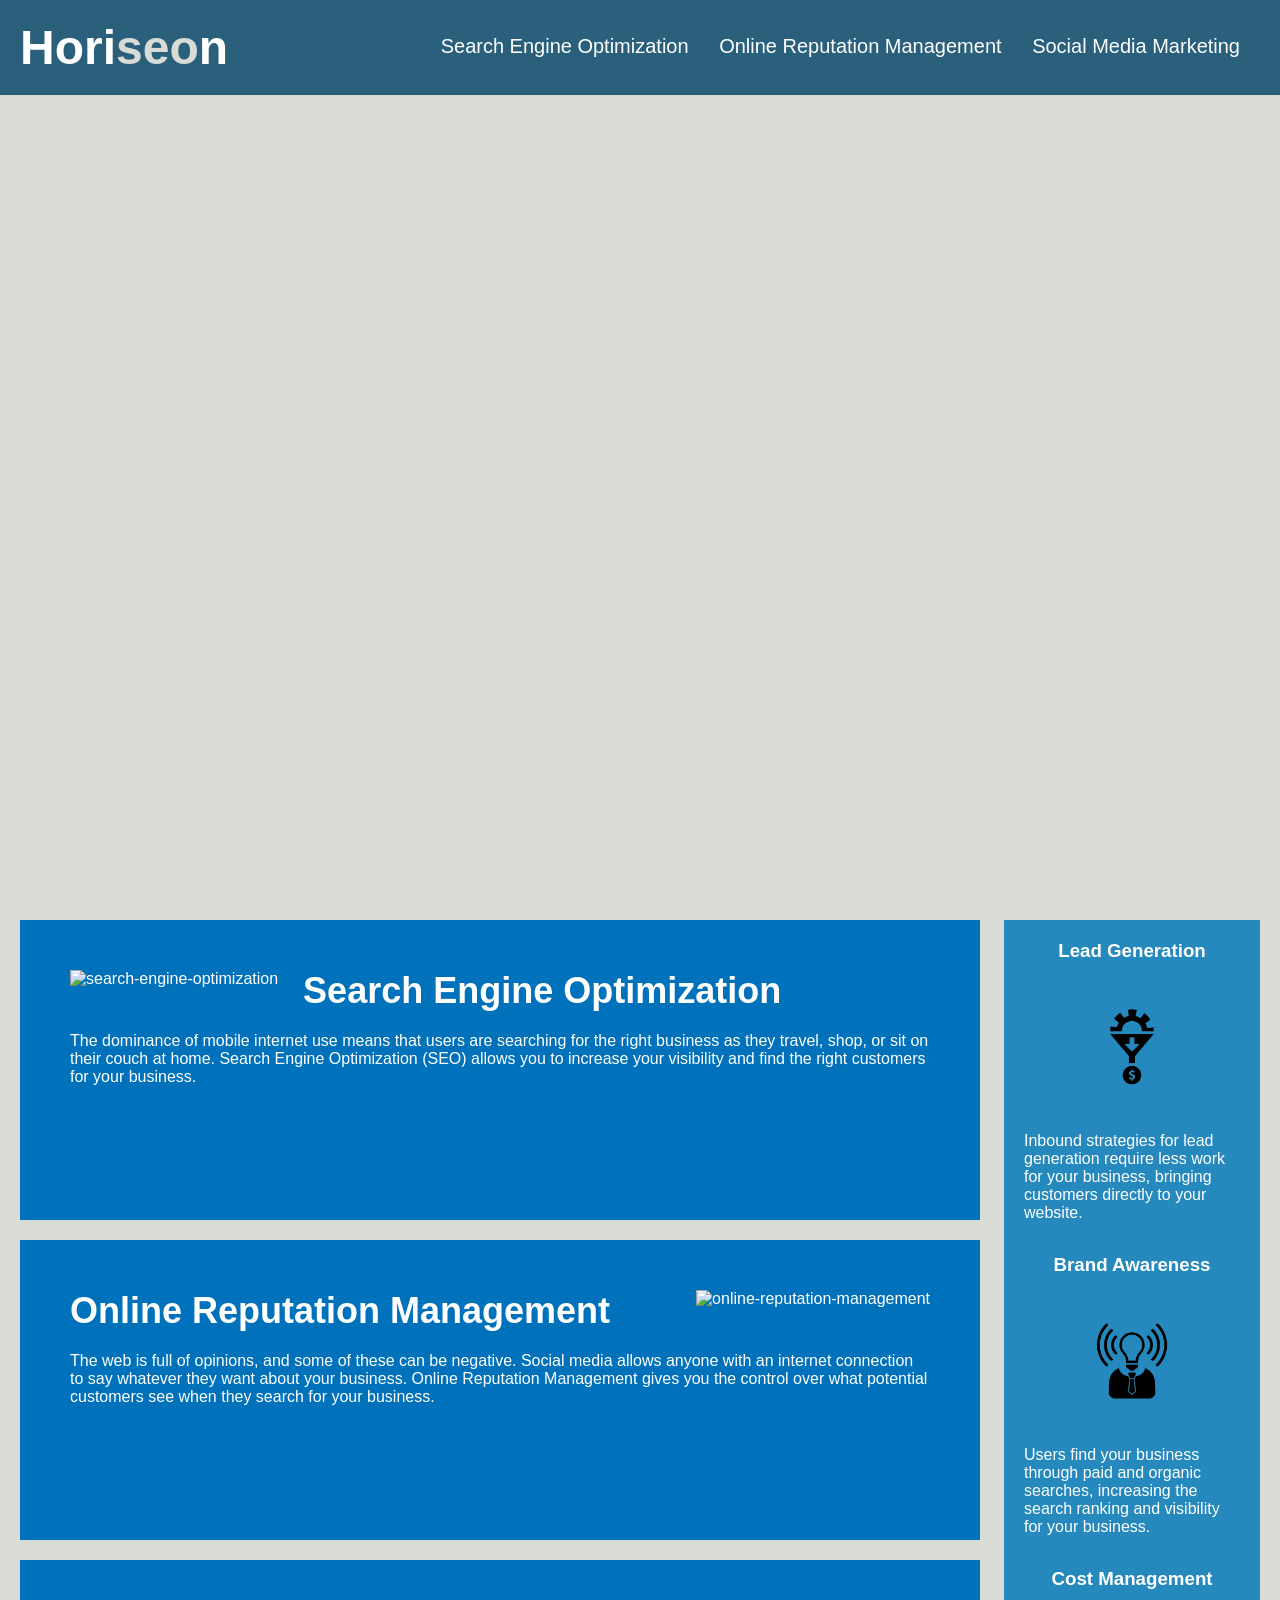
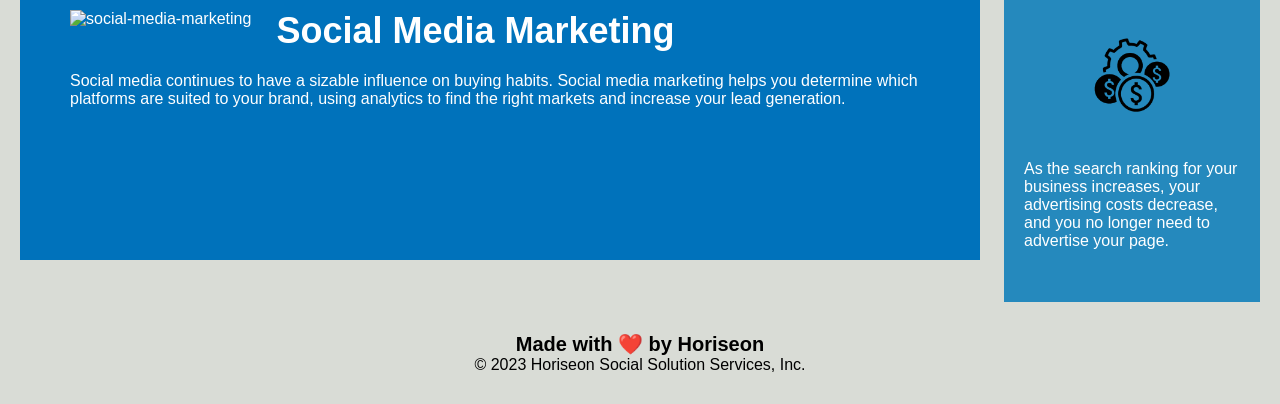
==== Develop/index.html @ 270d8650 "added all files" ====
<!DOCTYPE html>
<html lang="en-us">

<head>
    <meta charset="UTF-8" />
    <link rel="stylesheet" href="./assets/css/style.css">
    <title>website</title>
</head>


<body>
    <div class="header">
        <h1>Hori<span class="seo">seo</span>n</h1>
        <div>
            <ul>
                <li>
                    <a href="#search-engine-optimization">Search Engine Optimization</a>
                </li>
                <li>
                    <a href="#online-reputation-management">Online Reputation Management</a>
                </li>
                <li>
                    <a href="#social-media-marketing">Social Media Marketing</a>
                </li>
            </ul>
        </div>
    </div>
    <div class="hero"></div>
    <div class="content">
        <div class="search-engine-optimization">
            <img src="./assets/images/search-engine-optimization.jpg" class="float-left" alt="search-engine-optimization"/>
            <h2>Search Engine Optimization</h2>
            <p>
                The dominance of mobile internet use means that users are searching for the right business as they travel, shop, or sit on their couch at home. Search Engine Optimization (SEO) allows you to increase your visibility and find the right customers for your business.
            </p>
        </div>
        <div class="online-reputation-management">
            <img src="./assets/images/online-reputation-management.jpg" class="float-right" alt="online-reputation-management"/>
            <h2>Online Reputation Management</h2>
            <p>
                The web is full of opinions, and some of these can be negative. Social media allows anyone with an internet connection to say whatever they want about your business. Online Reputation Management gives you the control over what potential customers see when they search for your business.
            </p>
        </div>
        <div class="social-media-marketing">
            <img src="./assets/images/social-media-marketing.jpg" class="float-left" alt="social-media-marketing"/>
            <h2>Social Media Marketing</h2>
            <p>
                Social media continues to have a sizable influence on buying habits. Social media marketing helps you determine which platforms are suited to your brand, using analytics to find the right markets and increase your lead generation.
            </p>
        </div>
    </div>
    <div class="benefits">
        <div class="benefit">
            <h3>Lead Generation</h3>
            <img src="./assets/images/lead-generation.png" />
            <p>
                Inbound strategies for lead generation require less work for your business, bringing customers directly to your website.
            </p>
        </div>
        <div class="benefit">
            <h3>Brand Awareness</h3>
            <img src="./assets/images/brand-awareness.png" />
            <p>
                Users find your business through paid and organic searches, increasing the search ranking and visibility for your business.
            </p>
        </div>
        <div class="benefit">
            <h3>Cost Management</h3>
            <img src="./assets/images/cost-management.png"></img>
            <p>
                As the search ranking for your business increases, your advertising costs decrease, and you no longer need to advertise your page.
            </p>
        </div>
    </div>
    <div class="footer">
        <h2>Made with ❤️️ by Horiseon</h2>
        <p>
            &copy; 2023 Horiseon Social Solution Services, Inc.
        </p>
    </div>
</body>

</html>
---- Develop/assets/css/style.css ----
* {
    box-sizing: border-box;
    padding: 0;
    margin: 0;
}

body {
    background-color: #d9dcd6;
}

.header {
    padding: 20px;
    font-family: 'Trebuchet MS', 'Lucida Sans Unicode', 'Lucida Grande', 'Lucida Sans', Arial, sans-serif;
    background-color: #2a607c;
    color: #ffffff;
}

.header h1 {
    display: inline-block;
    font-size: 48px;
}

.header h1 .seo {
    color: #d9dcd6;
}

.header div {
    padding-top: 15px;
    margin-right: 20px;
    float: right;
    font-family: 'Gill Sans', 'Gill Sans MT', Calibri, 'Trebuchet MS', sans-serif;
    font-size: 20px;
}

.header div ul {
    list-style-type: none;
}

.header div ul li {
    display: inline-block;
    margin-left: 25px;
}

a {
    color: #ffffff;
    text-decoration: none;
}

p {
    font-size: 16px;
}

.hero {
    height: 800px;
    width: 100%;
    margin-bottom: 25px;
    background-image: url("../images/digital-marketing-meeting.jpg");
    background-size: cover;
    background-position: center;
}

.float-left {
    float: left;
    margin-right: 25px;
}

.float-right {
    float: right;
    margin-left: 25px;
}

.content {
    width: 75%;
    display: inline-block;
    margin-left: 20px;
}

.benefits {
    margin-right: 20px;
    padding: 20px;
    clear: both;
    float: right;
    width: 20%;
    height: 100%;
    font-family: 'Gill Sans', 'Gill Sans MT', Calibri, 'Trebuchet MS', sans-serif;
    background-color: #2589bd;
}

.benefit {
    margin-bottom: 32px;
    color: #ffffff;
}

.benefit h3 {
    margin-bottom: 10px;
    text-align: center;
}

.benefit img {
    display: block;
    margin: 10px auto;
    max-width: 150px;
}

.search-engine-optimization {
    margin-bottom: 20px;
    padding: 50px;
    height: 300px;
    font-family: 'Gill Sans', 'Gill Sans MT', Calibri, 'Trebuchet MS', sans-serif;
    background-color: #0072bb;
    color: #ffffff;
}

.online-reputation-management {
    margin-bottom: 20px;
    padding: 50px;
    height: 300px;
    font-family: 'Gill Sans', 'Gill Sans MT', Calibri, 'Trebuchet MS', sans-serif;
    background-color: #0072bb;
    color: #ffffff;
}

.social-media-marketing {
    margin-bottom: 20px;
    padding: 50px;
    height: 300px;
    font-family: 'Gill Sans', 'Gill Sans MT', Calibri, 'Trebuchet MS', sans-serif;
    background-color: #0072bb;
    color: #ffffff;
}

.search-engine-optimization img {
    max-height: 200px;
}

.online-reputation-management img {
    max-height: 200px;
}

.social-media-marketing img {
    max-height: 200px;
}

.search-engine-optimization h2 {
    margin-bottom: 20px;
    font-size: 36px;
}

.online-reputation-management h2 {
    margin-bottom: 20px;
    font-size: 36px;
}

.social-media-marketing h2 {
    margin-bottom: 20px;
    font-size: 36px;
}

.footer {
    padding: 30px;
    clear: both;
    font-family: 'Trebuchet MS', 'Lucida Sans Unicode', 'Lucida Grande', 'Lucida Sans', Arial, sans-serif;
    text-align: center;
}

.footer h2 {
    font-size: 20px;
}
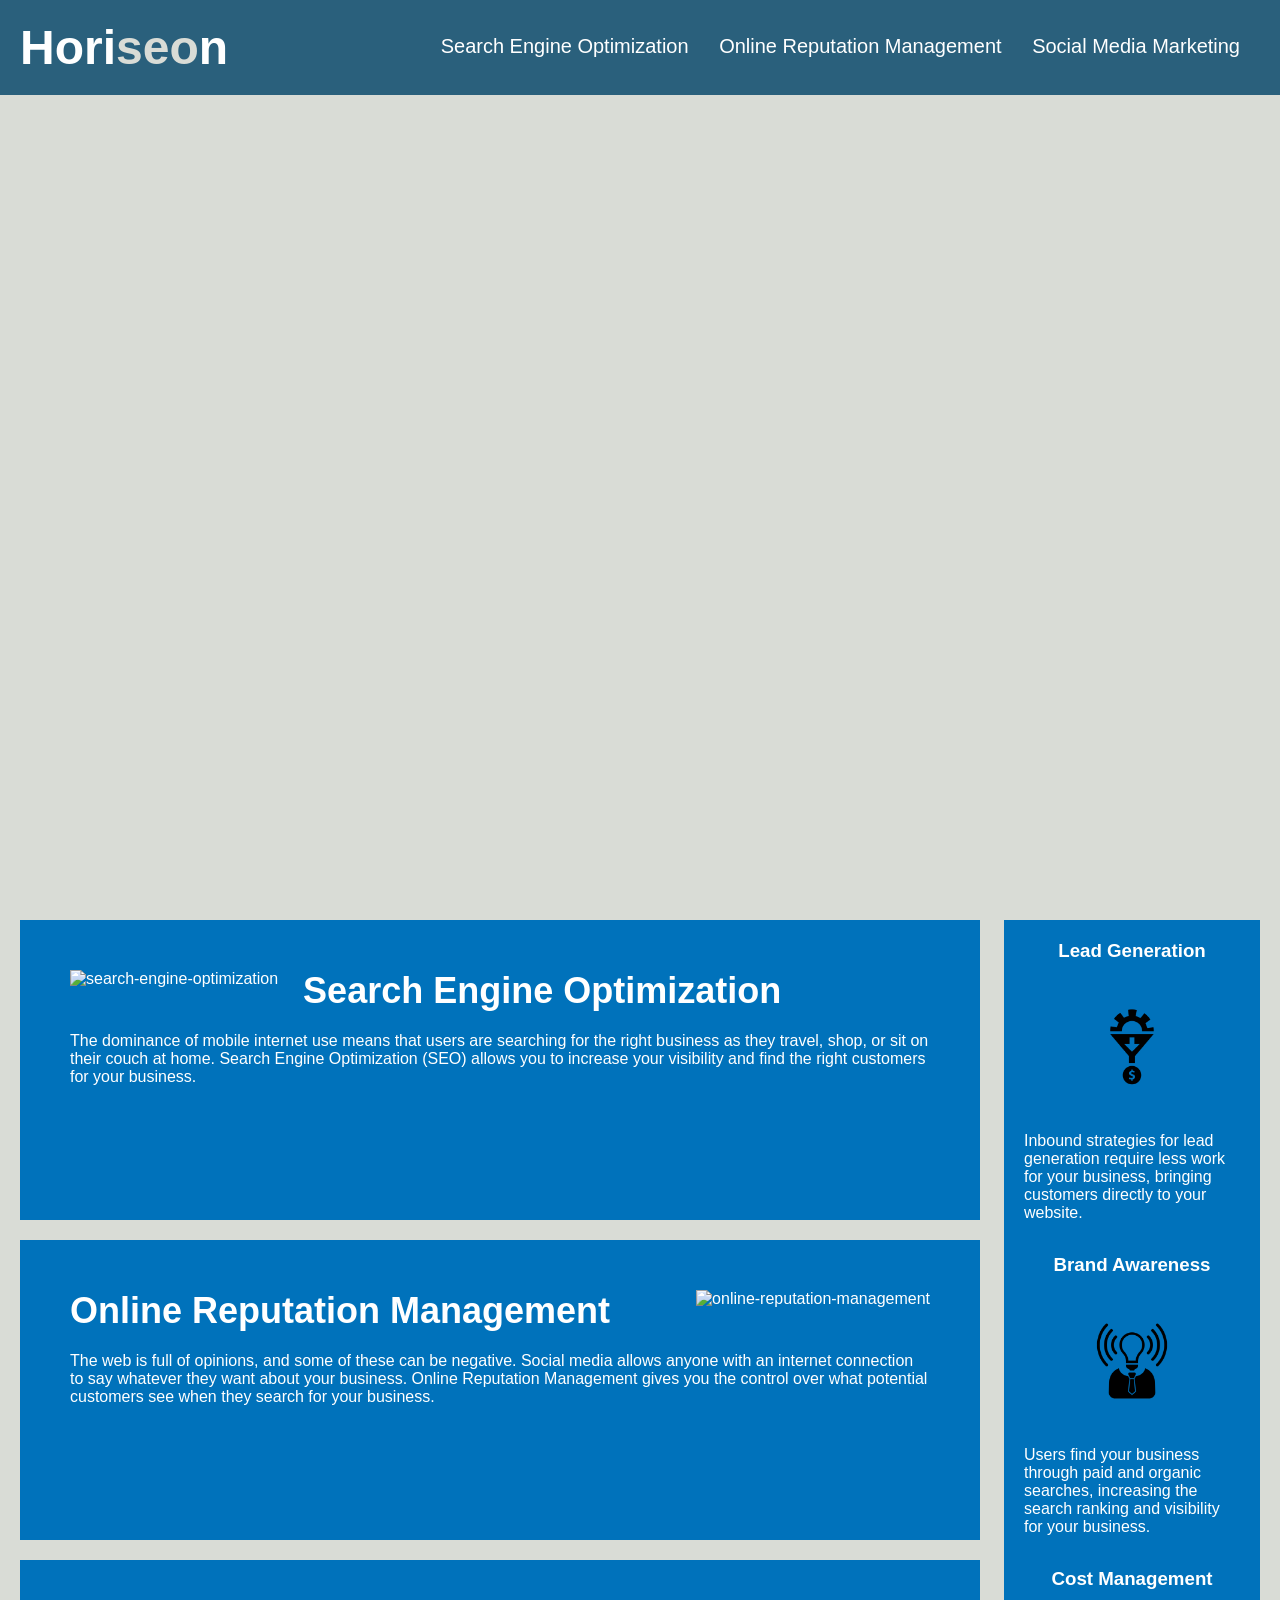
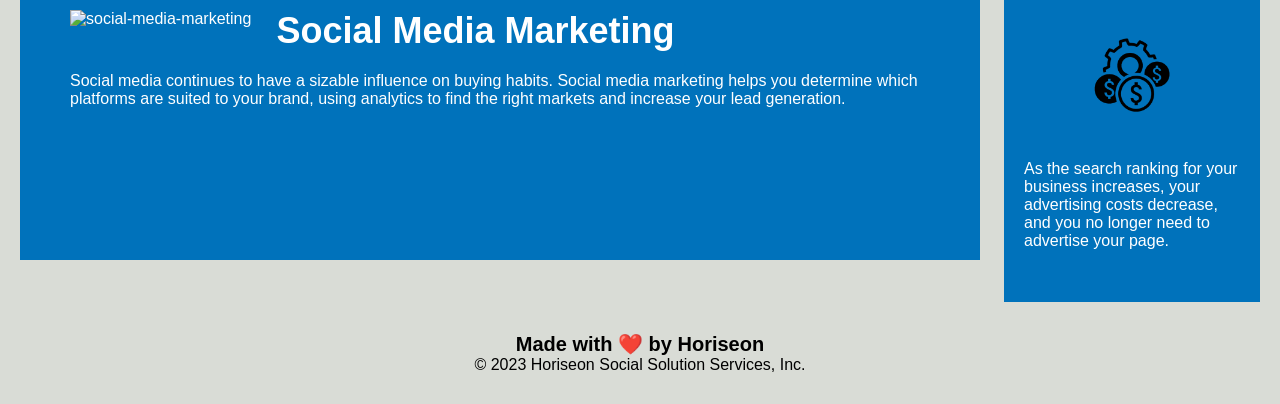
==== commit e19521fa: "Fixed header errors" ====
--- a/Develop/index.html
+++ b/Develop/index.html
@@ -4,14 +4,14 @@
 <head>
     <meta charset="UTF-8" />
     <link rel="stylesheet" href="./assets/css/style.css">
-    <title>website</title>
+    <title>Horiseon</title>
 </head>
 
 
 <body>
-    <div class="header">
+    <header>
         <h1>Hori<span class="seo">seo</span>n</h1>
-        <div>
+        <nav>
             <ul>
                 <li>
                     <a href="#search-engine-optimization">Search Engine Optimization</a>
@@ -23,61 +23,61 @@
                     <a href="#social-media-marketing">Social Media Marketing</a>
                 </li>
             </ul>
-        </div>
-    </div>
+        </nav>
+    </header>
     <div class="hero"></div>
-    <div class="content">
-        <div class="search-engine-optimization">
+    <main>
+        <section id="search-engine-optimization" class="services">
             <img src="./assets/images/search-engine-optimization.jpg" class="float-left" alt="search-engine-optimization"/>
             <h2>Search Engine Optimization</h2>
             <p>
                 The dominance of mobile internet use means that users are searching for the right business as they travel, shop, or sit on their couch at home. Search Engine Optimization (SEO) allows you to increase your visibility and find the right customers for your business.
             </p>
-        </div>
-        <div class="online-reputation-management">
+        </section>
+        <section id="online-reputation-management" class="services">
             <img src="./assets/images/online-reputation-management.jpg" class="float-right" alt="online-reputation-management"/>
             <h2>Online Reputation Management</h2>
             <p>
                 The web is full of opinions, and some of these can be negative. Social media allows anyone with an internet connection to say whatever they want about your business. Online Reputation Management gives you the control over what potential customers see when they search for your business.
             </p>
-        </div>
-        <div class="social-media-marketing">
+        </section>
+        <section id="social-media-marketing" class="services">
             <img src="./assets/images/social-media-marketing.jpg" class="float-left" alt="social-media-marketing"/>
             <h2>Social Media Marketing</h2>
             <p>
                 Social media continues to have a sizable influence on buying habits. Social media marketing helps you determine which platforms are suited to your brand, using analytics to find the right markets and increase your lead generation.
             </p>
-        </div>
-    </div>
+        </section>
+    </main>
     <div class="benefits">
-        <div class="benefit">
+        <section class="benefit">
             <h3>Lead Generation</h3>
-            <img src="./assets/images/lead-generation.png" />
+            <img src="./assets/images/lead-generation.png" alt="lead-generation"/>
             <p>
                 Inbound strategies for lead generation require less work for your business, bringing customers directly to your website.
             </p>
-        </div>
-        <div class="benefit">
+        </section>
+        <section class="benefit">
             <h3>Brand Awareness</h3>
-            <img src="./assets/images/brand-awareness.png" />
+            <img src="./assets/images/brand-awareness.png" alt="brand-awareness"/>
             <p>
                 Users find your business through paid and organic searches, increasing the search ranking and visibility for your business.
             </p>
-        </div>
-        <div class="benefit">
+        </section>
+        <section class="benefit">
             <h3>Cost Management</h3>
-            <img src="./assets/images/cost-management.png"></img>
+            <img src="./assets/images/cost-management.png" alt="cost-management">
             <p>
                 As the search ranking for your business increases, your advertising costs decrease, and you no longer need to advertise your page.
             </p>
-        </div>
+        </section>
     </div>
-    <div class="footer">
+    <footer>
         <h2>Made with ❤️️ by Horiseon</h2>
         <p>
             &copy; 2023 Horiseon Social Solution Services, Inc.
         </p>
-    </div>
+    </footer>
 </body>
 
 </html>
--- a/Develop/assets/css/style.css
+++ b/Develop/assets/css/style.css
@@ -1,3 +1,10 @@
+:root{
+    --grey: #d9dcd6;
+    --white: #ffffff;
+    --teal: #2a607c;
+    --blue: #0072bb;
+}
+
 * {
     box-sizing: border-box;
     padding: 0;
@@ -5,26 +12,26 @@
 }
 
 body {
-    background-color: #d9dcd6;
+    background-color: var(--grey);
 }
 
-.header {
+header {
     padding: 20px;
     font-family: 'Trebuchet MS', 'Lucida Sans Unicode', 'Lucida Grande', 'Lucida Sans', Arial, sans-serif;
-    background-color: #2a607c;
-    color: #ffffff;
+    background-color: var(--teal);
+    color: var(--white);
 }
 
-.header h1 {
+header h1 {
     display: inline-block;
     font-size: 48px;
 }
 
-.header h1 .seo {
-    color: #d9dcd6;
+header h1 .seo {
+    color: var(--grey);
 }
 
-.header div {
+header nav {
     padding-top: 15px;
     margin-right: 20px;
     float: right;
@@ -32,17 +39,17 @@
     font-size: 20px;
 }
 
-.header div ul {
+header nav ul {
     list-style-type: none;
 }
 
-.header div ul li {
+header nav ul li {
     display: inline-block;
     margin-left: 25px;
 }
 
 a {
-    color: #ffffff;
+    color: var(--white);
     text-decoration: none;
 }
 
@@ -69,7 +76,7 @@
     margin-left: 25px;
 }
 
-.content {
+main {
     width: 75%;
     display: inline-block;
     margin-left: 20px;
@@ -83,12 +90,12 @@
     width: 20%;
     height: 100%;
     font-family: 'Gill Sans', 'Gill Sans MT', Calibri, 'Trebuchet MS', sans-serif;
-    background-color: #2589bd;
+    background-color: var(--blue);
 }
 
 .benefit {
     margin-bottom: 32px;
-    color: #ffffff;
+    color: var(--white);
 }
 
 .benefit h3 {
@@ -102,67 +109,31 @@
     max-width: 150px;
 }
 
-.search-engine-optimization {
+.services {
     margin-bottom: 20px;
     padding: 50px;
     height: 300px;
     font-family: 'Gill Sans', 'Gill Sans MT', Calibri, 'Trebuchet MS', sans-serif;
-    background-color: #0072bb;
-    color: #ffffff;
+    background-color: var(--blue);
+    color: var(--white);
 }
 
-.online-reputation-management {
-    margin-bottom: 20px;
-    padding: 50px;
-    height: 300px;
-    font-family: 'Gill Sans', 'Gill Sans MT', Calibri, 'Trebuchet MS', sans-serif;
-    background-color: #0072bb;
-    color: #ffffff;
-}
-
-.social-media-marketing {
-    margin-bottom: 20px;
-    padding: 50px;
-    height: 300px;
-    font-family: 'Gill Sans', 'Gill Sans MT', Calibri, 'Trebuchet MS', sans-serif;
-    background-color: #0072bb;
-    color: #ffffff;
-}
-
-.search-engine-optimization img {
+.services img {
     max-height: 200px;
 }
 
-.online-reputation-management img {
-    max-height: 200px;
-}
-
-.social-media-marketing img {
-    max-height: 200px;
-}
-
-.search-engine-optimization h2 {
+.services h2 {
     margin-bottom: 20px;
     font-size: 36px;
 }
 
-.online-reputation-management h2 {
-    margin-bottom: 20px;
-    font-size: 36px;
-}
-
-.social-media-marketing h2 {
-    margin-bottom: 20px;
-    font-size: 36px;
-}
-
-.footer {
+footer {
     padding: 30px;
     clear: both;
     font-family: 'Trebuchet MS', 'Lucida Sans Unicode', 'Lucida Grande', 'Lucida Sans', Arial, sans-serif;
     text-align: center;
 }
 
-.footer h2 {
+footer h2 {
     font-size: 20px;
 }
